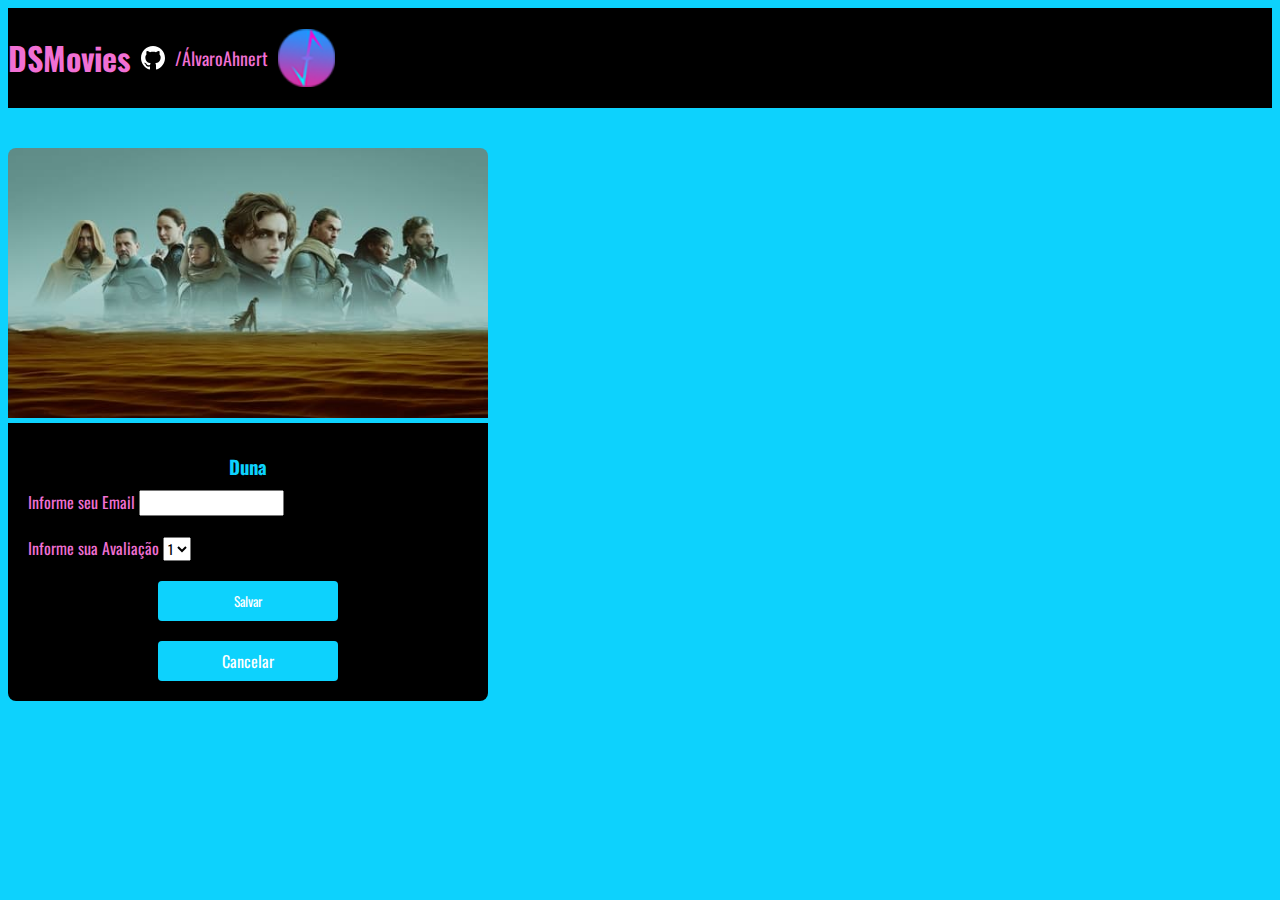
==== Form.DSMovies.html @ a2b10c31 "Polimento da Listagem" ====
<!DOCTYPE html>
<html lang="pt-br">
  <head>
    <meta charset="UTF-8" />
    <title>DSMovies</title>
    <link
      href="https://cdn.jsdelivr.net/npm/bootstrap@5.1.3/dist/css/bootstrap.min.css"
      rel="stylesheet"
      integrity="sha384-1BmE4kWBq78iYhFldvKuhfTAU6auU8tT94WrHftjDbrCEXSU1oBoqyl2QvZ6jIW3"
      crossorigin="anonymous"
    />

    <link rel="stylesheet" href="CSS/Styles.CSS" />
  </head>
  <body>
    <header>
      <nav class="container">
        <h1>DSMovies</h1>
        <div class="dsmovies-contact-container">
            <img src="img/Vector.svg" alt="GitHub">
            <a href="https://github.com/Excistency">/ÁlvaroAhnert</a>
            <img src="img/teste 45.svg" alt="Excistency">  
        </div>
     </nav>
    </header>
    <main>
       
        <section id="dsmovies-form-duna">
            <div class="container dsmovies-form-container">
                <div>
                    <div class="dsmovies-card">
                        <img src="img/Duna.svg" alt="Duna">
                        <div class="dsmovies-form-description">
                            <h3>Duna</h3>
                            <form class="dsmovies-form">
                              <div class="form-group dsmovies-form-group">
                                  <label for="email">Informe seu Email</label>
                                  <input class="form-control" type="email" id="email">
                              </div>
                              <div class="form-group dsmovies-form-group">
                                <label for="score">Informe sua Avaliação</label>
                                <select class="form-control" name="socre" id="">
                                <option value="1">1</option>
                                <option value="2">2</option>
                                <option value="3">3</option>
                                <option value="4">4</option>
                                <option value="5">5</option>
                              </select>
                              </div>
                              <div class="dsmovies-form-btn-container">
                                <button class="dsmovies-btn" type="submit">Salvar</button>
                                <a class="dsmovies-btn" href="index.html">Cancelar</a>
                              </div>
                            </form>
                        </div>
                    </div>
                </div>

                
            </div>
            
        </section>
    </main>
  </body>
</html>
---- CSS/Styles.CSS ----
@import url('https://fonts.googleapis.com/css2?family=Oswald:wght@700&display=swap');

:root {
    --Blue1: rgb(13, 210, 253);
    --Pink1: rgb(241, 112, 212);
    --Pink2: rgb(255, 203, 244);
    --Black1: rgb(0, 0, 0);
    --white1: rgb(255, 255, 255);
}
* {
    box-sizing: border-box;
    font-family: 'Oswald'; Oswald-serif;
}

h1, h2, h3, h4, h5, h6 {
    margin: 0;
}
header {
    background-color: var(--Black1);
    color: var(--Pink1);
    height: 100px;
    display: flex;
    align-items: center;  
}

html, body {
    background-color: var(--Blue1);
}

a, a:hover {
    text-decoration: none;
    color: unset;
}

nav {
    display: flex;
    align-items: center;
    justify-content: space-between
}

nav h1 {
    font-size: 32px;
    font-weight: 700;
}

nav a {
    font-size: 18px;
    font-weight: 400;
}

.dsmovies-contact-container {
    display: flex;
    align-items: center;
}

.dsmovies-contact-container img {
    margin-right: 10px;
    margin-left: 10px;
}

.dsmovies-card {
    width: 100%;
}

#dsmovies-card-list {
    padding: 40px 0;
}

.dsmovies-card img {
    width: 100%;
    border-radius: 8px 8px 0 0;
}

.dsmovies-card-description {
    background-color: var(--Black1);
    padding: 10px 20px 20px 20px;
    display: flex;
    flex-direction: column;
    align-items: center;
    justify-content: space-between;
    border-radius: 0 0 8px 8px;
    height: 235px;
}

.dsmovies-card-description h3 {
    font-size: 25px;
    font-weight: 700;
    margin-bottom: 15px;
    color: var(--Blue1);
    text-align: center;
}

.card-description img {
    width: 22px;
}

.card-description {
    display: flex;
    flex-direction: column;
    align-items: center;
    color: var(--Pink1);
}

.card-description h4 {
    font-size: 25px;
    font-weight: 700;
}
.card-description p {
    margin-bottom: 10px;
    font-size: 16px;
    font-weight: 400px;
}

.dsmovies-btn, .dsmovies-btn:hover {
    width: 180px;
    height: 40px;
    background-color: var(--Blue1);
    color: var(--white1);
    display: flex;
    align-items: center;
    justify-content: center;
    border-radius: 4px;
    border: 0;
}

.dsmovies-form-container {
    padding: 40px 0;
    max-width: 480px;
}

.dsmovies-form-description {
    background-color: var(--Black1);
    border-radius: 0 0 8px 8px;
    padding: 20px;
    display: flex;
    flex-direction: column;
    align-items: center;

}

.dsmovies-form {
    width: 100%;
}

.dsmovies-form-description h3{
    padding: 10px 0;
    font-weight: 700;
    color: var(--Blue1);
}

.dsmovies-form-group {
    margin-bottom: 20px;
}

.dsmovies-form-group label {
    font-size: 16px;
    color: var(--Pink1);
}

.dsmovies-form-btn-container {
    height: 100px;
    display: flex;
    flex-direction: column;
    align-items: center;
    justify-content: space-between;
}
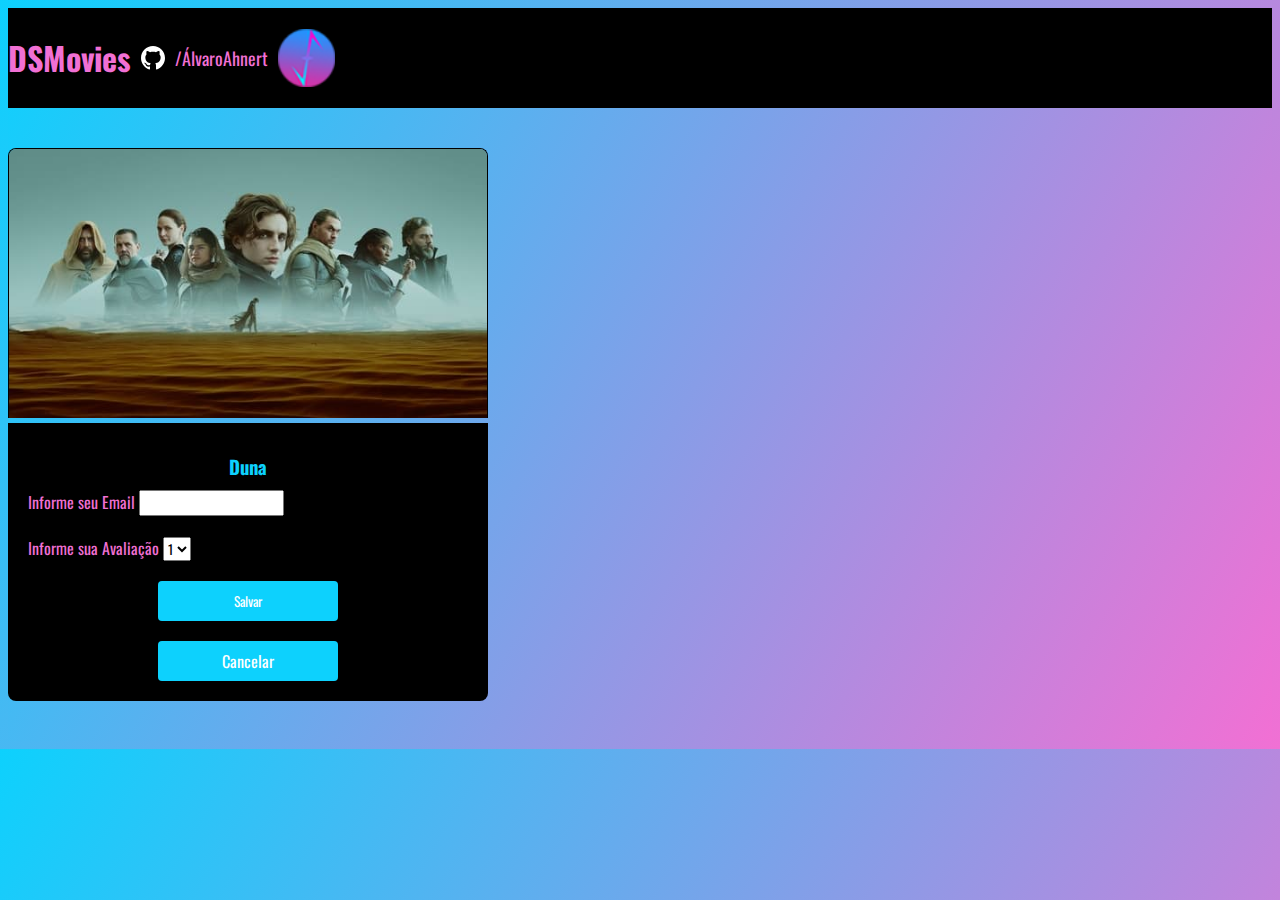
==== commit bcdadf32: "teste" ====
--- a/Form.DSMovies.html
+++ b/Form.DSMovies.html
@@ -7,8 +7,7 @@
       href="https://cdn.jsdelivr.net/npm/bootstrap@5.1.3/dist/css/bootstrap.min.css"
       rel="stylesheet"
       integrity="sha384-1BmE4kWBq78iYhFldvKuhfTAU6auU8tT94WrHftjDbrCEXSU1oBoqyl2QvZ6jIW3"
-      crossorigin="anonymous"
-    />
+      crossorigin="anonymous"/>
 
     <link rel="stylesheet" href="CSS/Styles.CSS" />
   </head>
@@ -24,7 +23,6 @@
      </nav>
     </header>
     <main>
-       
         <section id="dsmovies-form-duna">
             <div class="container dsmovies-form-container">
                 <div>
@@ -39,7 +37,7 @@
                               </div>
                               <div class="form-group dsmovies-form-group">
                                 <label for="score">Informe sua Avaliação</label>
-                                <select class="form-control" name="socre" id="">
+                                <select class="form-control" name="socre" id="score">
                                 <option value="1">1</option>
                                 <option value="2">2</option>
                                 <option value="3">3</option>
@@ -55,10 +53,7 @@
                         </div>
                     </div>
                 </div>
-
-                
             </div>
-            
         </section>
     </main>
   </body>
--- a/CSS/Styles.CSS
+++ b/CSS/Styles.CSS
@@ -1,11 +1,12 @@
 @import url('https://fonts.googleapis.com/css2?family=Oswald:wght@700&display=swap');
 
 :root {
-    --Blue1: rgb(13, 210, 253);
-    --Pink1: rgb(241, 112, 212);
-    --Pink2: rgb(255, 203, 244);
+    --Blue1: #0dd1fd;
+    --Pink1: #f170d4;
+    --Pink2: hsl(313, 100%, 90%);
     --Black1: rgb(0, 0, 0);
     --white1: rgb(255, 255, 255);
+    --Grey: rgb(133, 133, 133);
 }
 * {
     box-sizing: border-box;
@@ -15,6 +16,7 @@
 h1, h2, h3, h4, h5, h6 {
     margin: 0;
 }
+
 header {
     background-color: var(--Black1);
     color: var(--Pink1);
@@ -24,7 +26,7 @@
 }
 
 html, body {
-    background-color: var(--Blue1);
+    background: -webkit-gradient(linear, left top, right bottom, from(#0dd1fd), to(#f170d4));
 }
 
 a, a:hover {
@@ -63,12 +65,15 @@
 }
 
 #dsmovies-card-list {
-    padding: 40px 0;
+    padding: 40px 15px;
 }
 
 .dsmovies-card img {
     width: 100%;
     border-radius: 8px 8px 0 0;
+    border-top: 1px double var(--Black1);
+    border-left: 1px double var(--Black1);
+    border-right: 1px double var(--Black1);
 }
 
 .dsmovies-card-description {
@@ -80,6 +85,9 @@
     justify-content: space-between;
     border-radius: 0 0 8px 8px;
     height: 235px;
+    border-bottom: 1px double var(--Black1);
+    border-left: 1px double var(--Black1);
+    border-right: 1px double var(--Black1);
 }
 
 .dsmovies-card-description h3 {
@@ -92,6 +100,7 @@
 
 .card-description img {
     width: 22px;
+    border: none;
 }
 
 .card-description {
@@ -105,6 +114,7 @@
     font-size: 25px;
     font-weight: 700;
 }
+
 .card-description p {
     margin-bottom: 10px;
     font-size: 16px;
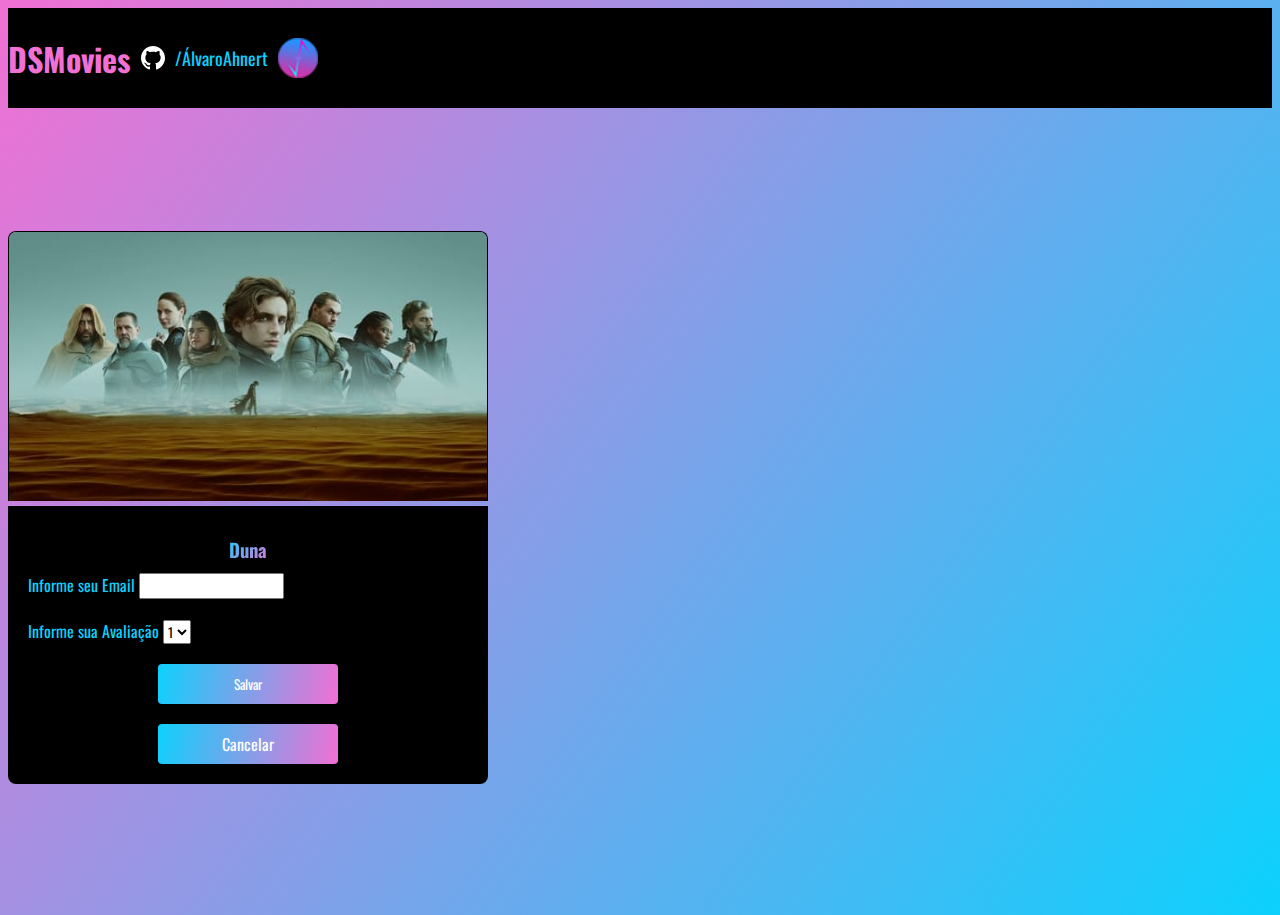
==== commit 5def5496: "cores" ====
--- a/Form.DSMovies.html
+++ b/Form.DSMovies.html
@@ -18,7 +18,7 @@
         <div class="dsmovies-contact-container">
             <img src="img/Vector.svg" alt="GitHub">
             <a href="https://github.com/Excistency">/ÁlvaroAhnert</a>
-            <img src="img/teste 45.svg" alt="Excistency">  
+            <img src="img/teste 452.svg" alt="Excistency">  
         </div>
      </nav>
     </header>
@@ -29,7 +29,7 @@
                     <div class="dsmovies-card">
                         <img src="img/Duna.svg" alt="Duna">
                         <div class="dsmovies-form-description">
-                            <h3>Duna</h3>
+                            <h3 class="fill-1">Duna</h3>
                             <form class="dsmovies-form">
                               <div class="form-group dsmovies-form-group">
                                   <label for="email">Informe seu Email</label>
--- a/CSS/Styles.CSS
+++ b/CSS/Styles.CSS
@@ -7,7 +7,9 @@
     --Black1: rgb(0, 0, 0);
     --white1: rgb(255, 255, 255);
     --Grey: rgb(133, 133, 133);
+    --Yellow1: rgb(255, 187, 58);
 }
+
 * {
     box-sizing: border-box;
     font-family: 'Oswald'; Oswald-serif;
@@ -25,8 +27,12 @@
     align-items: center;  
 }
 
+header a {
+    color: var(--Blue1);
+}
+
 html, body {
-    background: -webkit-gradient(linear, left top, right bottom, from(#0dd1fd), to(#f170d4));
+    background: -webkit-gradient(linear, left top, right bottom, from(#f170d4), to(#0dd1fd));
 }
 
 a, a:hover {
@@ -76,6 +82,14 @@
     border-right: 1px double var(--Black1);
 }
 
+.fill-1 {
+    /* Background - Gradient*/
+    background: -webkit-linear-gradient(left top, #0dd1fd 0%, #f170d4 100%);
+    background: linear-gradient(to right bottom, #0dd1fd 0%, #f170d4 100%);
+    -webkit-background-clip: text;
+    -webkit-text-fill-color: transparent;
+}
+
 .dsmovies-card-description {
     background-color: var(--Black1);
     padding: 10px 20px 20px 20px;
@@ -107,7 +121,7 @@
     display: flex;
     flex-direction: column;
     align-items: center;
-    color: var(--Pink1);
+    color: var(--Yellow1);
 }
 
 .card-description h4 {
@@ -119,12 +133,13 @@
     margin-bottom: 10px;
     font-size: 16px;
     font-weight: 400px;
+    color: var(--Blue1);
 }
 
 .dsmovies-btn, .dsmovies-btn:hover {
     width: 180px;
     height: 40px;
-    background-color: var(--Blue1);
+    background: -webkit-gradient(linear, left top, right bottom, from(#0dd1fd), to(#f170d4));
     color: var(--white1);
     display: flex;
     align-items: center;
@@ -134,7 +149,7 @@
 }
 
 .dsmovies-form-container {
-    padding: 40px 0;
+    padding: 123px 0;
     max-width: 480px;
 }
 
@@ -160,11 +175,11 @@
 
 .dsmovies-form-group {
     margin-bottom: 20px;
+    color: var(--Blue1);
 }
 
 .dsmovies-form-group label {
     font-size: 16px;
-    color: var(--Pink1);
 }
 
 .dsmovies-form-btn-container {
